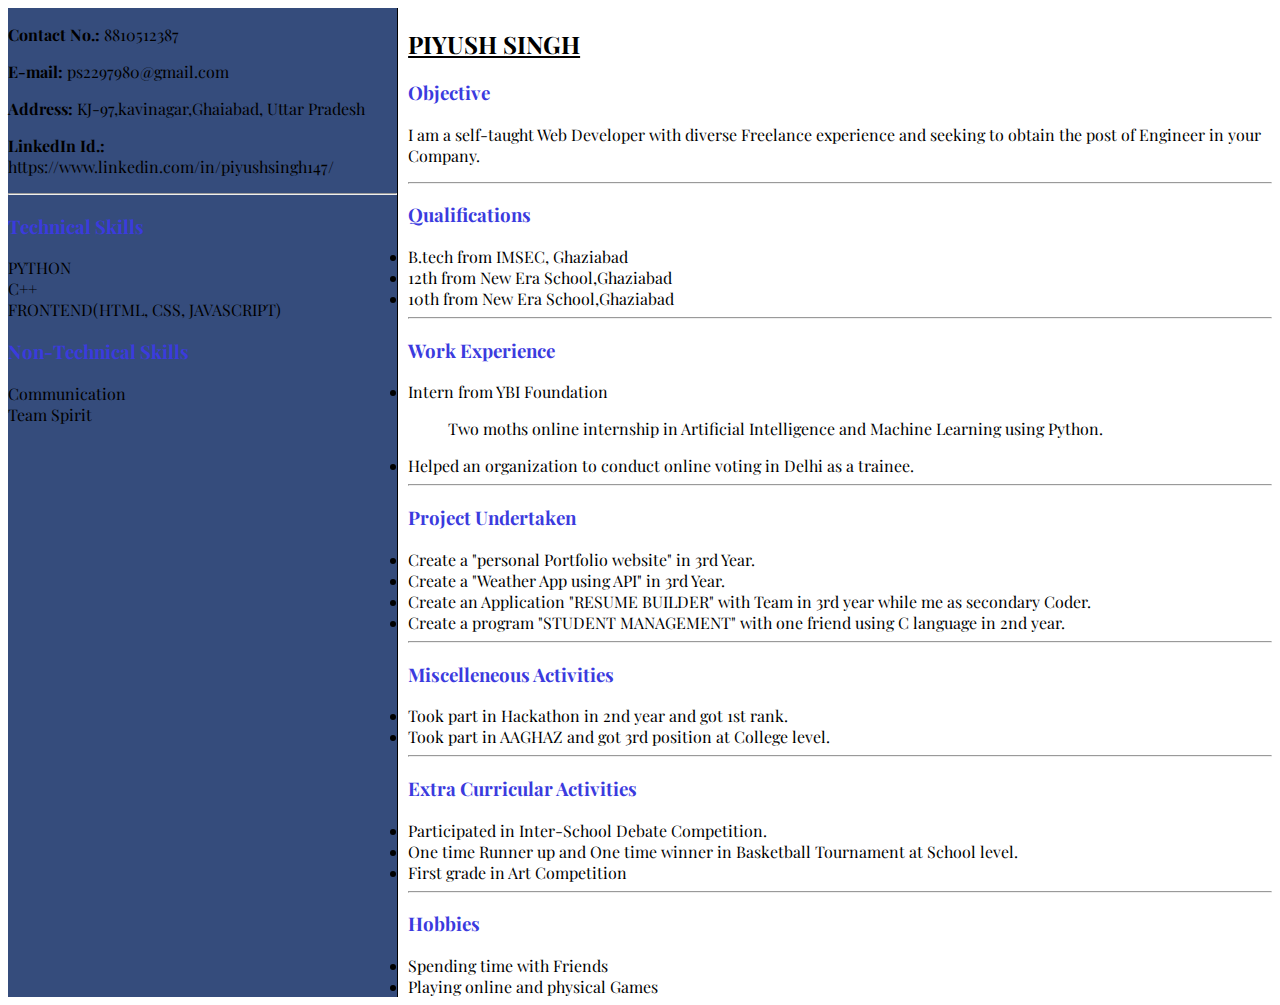
==== portfolio/portfolio/My Resume.html @ 0e9cdf02 "All files are commited" ====
<!DOCTYPE html>
<html lang="en">
<head>
    <meta charset="UTF-8">
    <meta http-equiv="X-UA-Compatible" content="IE=edge">
    <meta name="viewport" content="width=device-width, initial-scale=1.0">
    <title>Document</title>
    <style>
        
@import url('https://fonts.googleapis.com/css2?family=Playfair+Display&display=swap');
*{
    font-family: 'Playfair Display', serif;
}
        #box{
            display: flex ;
            /* flex-direction: row;\ */
        }
        #box2{
            width: 75%;
            padding-left: 10px;
        }
        #box3{
            border-right: 1px solid;
            background-color:   #354c7c;
        }
        h3{
            color: rgb(59, 59, 222);
        }
    </style>
</head>
<body>
    <div id="box">
        <div id="box3">
            <p><b>Contact No.:</b> 8810512387</p> 
            <p><b>E-mail:</b> ps2297980@gmail.com</p>
            <p><b>Address:</b> KJ-97,kavinagar,Ghaiabad, Uttar Pradesh</p>
            <p><b>LinkedIn Id.:</b> https://www.linkedin.com/in/piyushsingh147/</p><hr>
            <h3>Technical Skills</h3>
            <li>PYTHON</li>
            <li>C++</li>
            <li>FRONTEND(HTML, CSS, JAVASCRIPT)</li>
            <h3>Non-Technical Skills</h3>
            <li>Communication</li>
            <li>Team Spirit</li>
            
        </div>
    <div id="box2">
    <h2><u>PIYUSH SINGH</u></h2>
    <h3>Objective</h3>
    <p>I am a self-taught Web Developer with diverse Freelance experience and seeking to obtain the post of Engineer in your Company.
    </p><hr>
    <h3>Qualifications</h3>
    <li>B.tech from IMSEC, Ghaziabad</li>
    <li>12th from New Era School,Ghaziabad</li>
    <li>10th from New Era School,Ghaziabad</li>
    <hr>
    <h3>Work Experience</h3>
    <li>Intern from YBI Foundation <ul>Two moths online internship in Artificial Intelligence and Machine Learning using Python.</ul></li>
    <li>Helped an organization to conduct online voting in Delhi as a trainee.</li><hr>
    <h3>Project Undertaken</h3>
    <li>Create a "personal Portfolio website" in 3rd Year.</li>
    <li>Create a "Weather App using API" in 3rd Year.</li>
    <li>Create an Application "RESUME BUILDER" with Team in 3rd year while me as secondary Coder.</li>
    <li>Create a program "STUDENT MANAGEMENT" with one friend using C language in 2nd year.</li>
    <hr>
    <h3>Miscelleneous Activities</h3>
    <li>Took part in Hackathon in 2nd year and got 1st rank.</li>
    <li>Took part in AAGHAZ and got 3rd position at College level.</li>
    <hr>
    <h3>Extra Curricular Activities</h3>
    <li>Participated in Inter-School Debate Competition.</li>
    <li>One time Runner up and One time winner in Basketball Tournament at School level.</li>
    <li>First grade in Art Competition</li><hr>
    <h3>Hobbies</h3>
    <li>Spending time with Friends</li>
    <li>Playing online and physical Games</li>
</div>
</div>
</body>
</html>
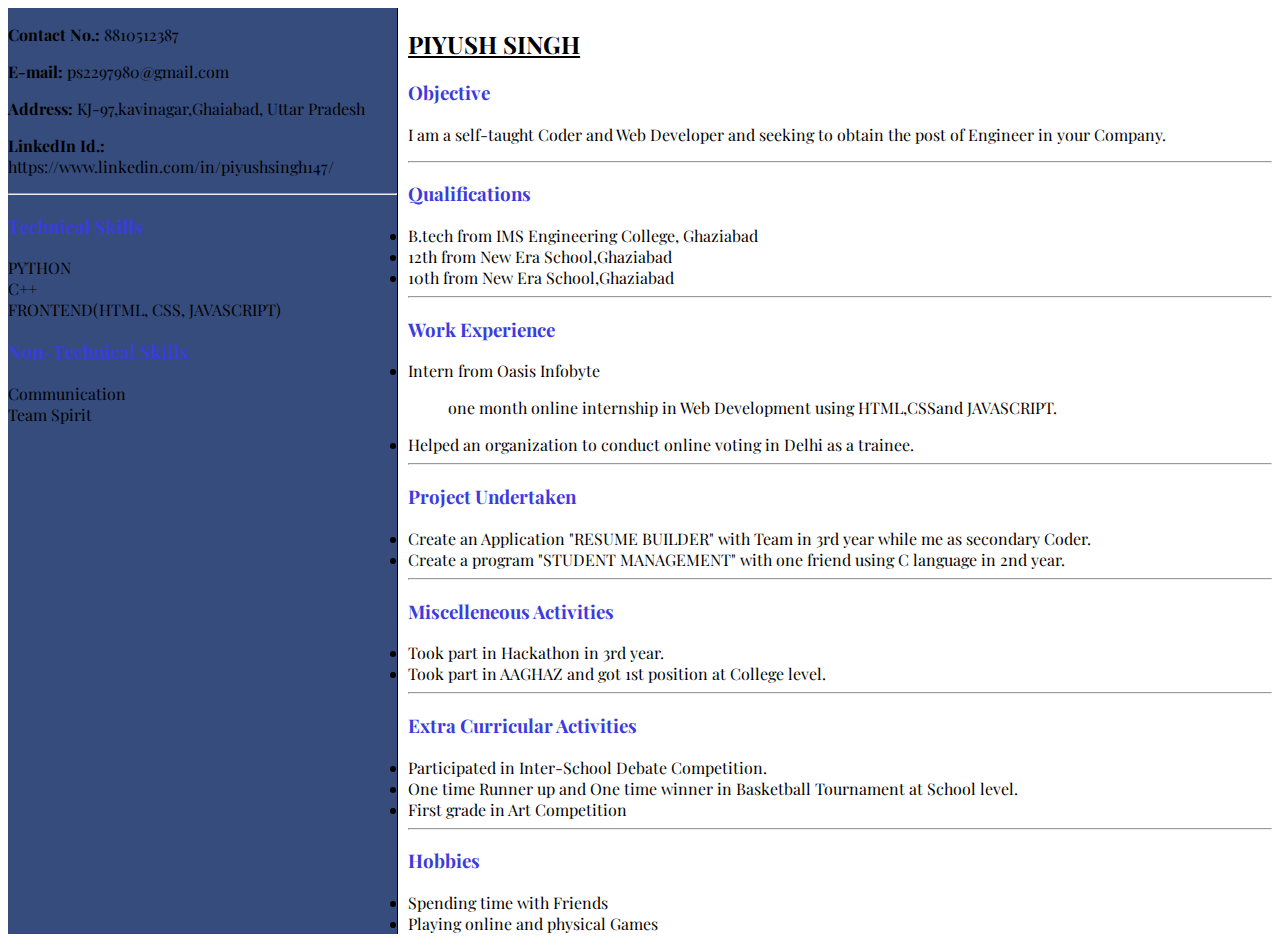
==== commit 33a69232: "Update My Resume.html" ====
--- a/portfolio/portfolio/My Resume.html
+++ b/portfolio/portfolio/My Resume.html
@@ -11,7 +11,7 @@
 *{
     font-family: 'Playfair Display', serif;
 }
-        #box{
+         #box{
             display: flex ;
             /* flex-direction: row;\ */
         }
@@ -47,25 +47,23 @@
     <div id="box2">
     <h2><u>PIYUSH SINGH</u></h2>
     <h3>Objective</h3>
-    <p>I am a self-taught Web Developer with diverse Freelance experience and seeking to obtain the post of Engineer in your Company.
+    <p>I am a self-taught Coder and Web Developer  and seeking to obtain the post of Engineer in your Company.
     </p><hr>
     <h3>Qualifications</h3>
-    <li>B.tech from IMSEC, Ghaziabad</li>
+    <li>B.tech from IMS Engineering College, Ghaziabad</li>
     <li>12th from New Era School,Ghaziabad</li>
     <li>10th from New Era School,Ghaziabad</li>
     <hr>
     <h3>Work Experience</h3>
-    <li>Intern from YBI Foundation <ul>Two moths online internship in Artificial Intelligence and Machine Learning using Python.</ul></li>
+    <li>Intern from Oasis Infobyte <ul>one month online internship in Web Development using HTML,CSSand JAVASCRIPT.</ul></li>
     <li>Helped an organization to conduct online voting in Delhi as a trainee.</li><hr>
     <h3>Project Undertaken</h3>
-    <li>Create a "personal Portfolio website" in 3rd Year.</li>
-    <li>Create a "Weather App using API" in 3rd Year.</li>
     <li>Create an Application "RESUME BUILDER" with Team in 3rd year while me as secondary Coder.</li>
     <li>Create a program "STUDENT MANAGEMENT" with one friend using C language in 2nd year.</li>
     <hr>
     <h3>Miscelleneous Activities</h3>
-    <li>Took part in Hackathon in 2nd year and got 1st rank.</li>
-    <li>Took part in AAGHAZ and got 3rd position at College level.</li>
+    <li>Took part in Hackathon in 3rd year.</li>
+    <li>Took part in AAGHAZ and got 1st position at College level.</li>
     <hr>
     <h3>Extra Curricular Activities</h3>
     <li>Participated in Inter-School Debate Competition.</li>
@@ -77,4 +75,4 @@
 </div>
 </div>
 </body>
-</html>+</html>
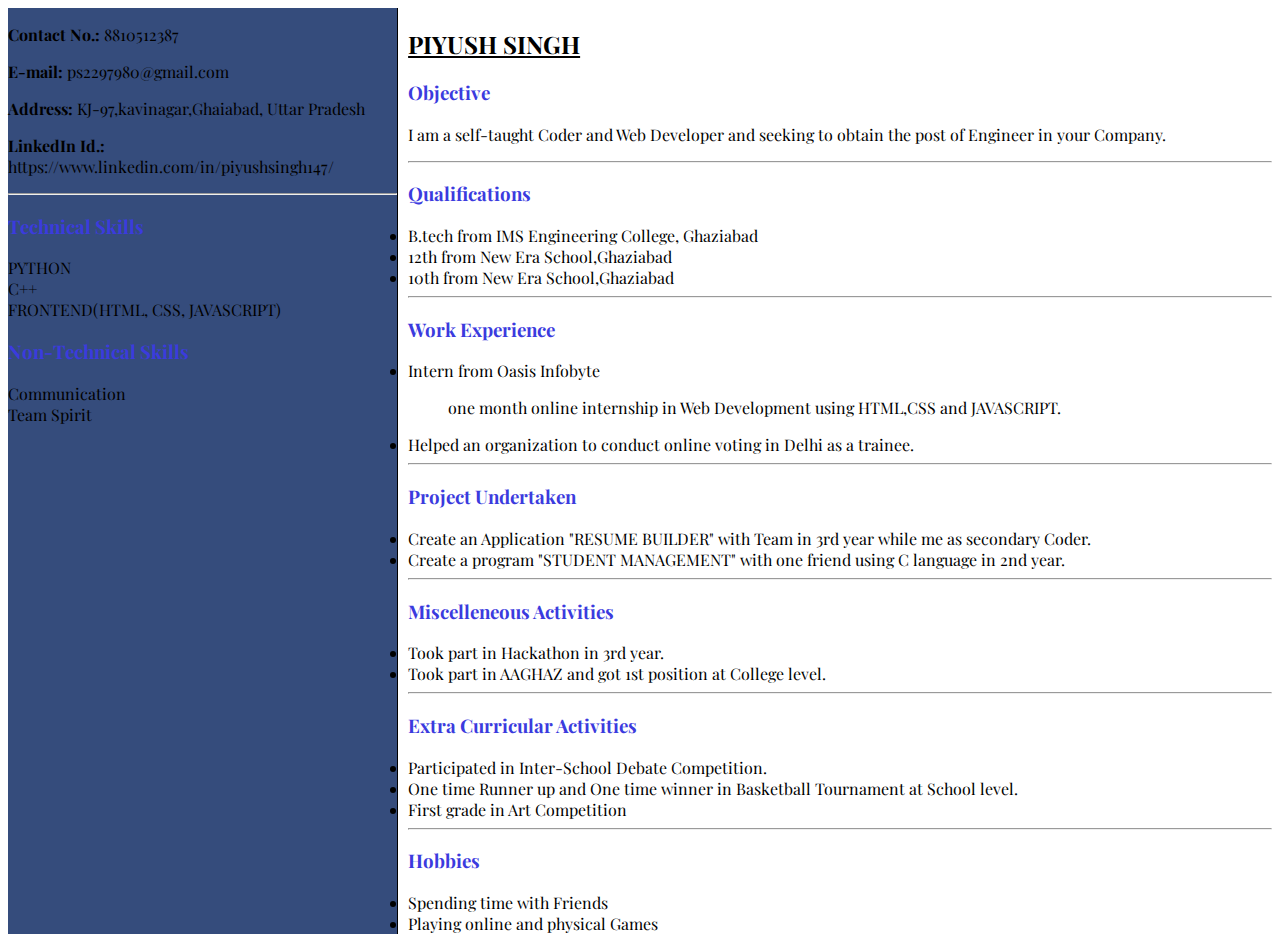
==== commit 13607ddb: "Update My Resume.html" ====
--- a/portfolio/portfolio/My Resume.html
+++ b/portfolio/portfolio/My Resume.html
@@ -55,7 +55,7 @@
     <li>10th from New Era School,Ghaziabad</li>
     <hr>
     <h3>Work Experience</h3>
-    <li>Intern from Oasis Infobyte <ul>one month online internship in Web Development using HTML,CSSand JAVASCRIPT.</ul></li>
+    <li>Intern from Oasis Infobyte <ul>one month online internship in Web Development using HTML,CSS and JAVASCRIPT.</ul></li>
     <li>Helped an organization to conduct online voting in Delhi as a trainee.</li><hr>
     <h3>Project Undertaken</h3>
     <li>Create an Application "RESUME BUILDER" with Team in 3rd year while me as secondary Coder.</li>
